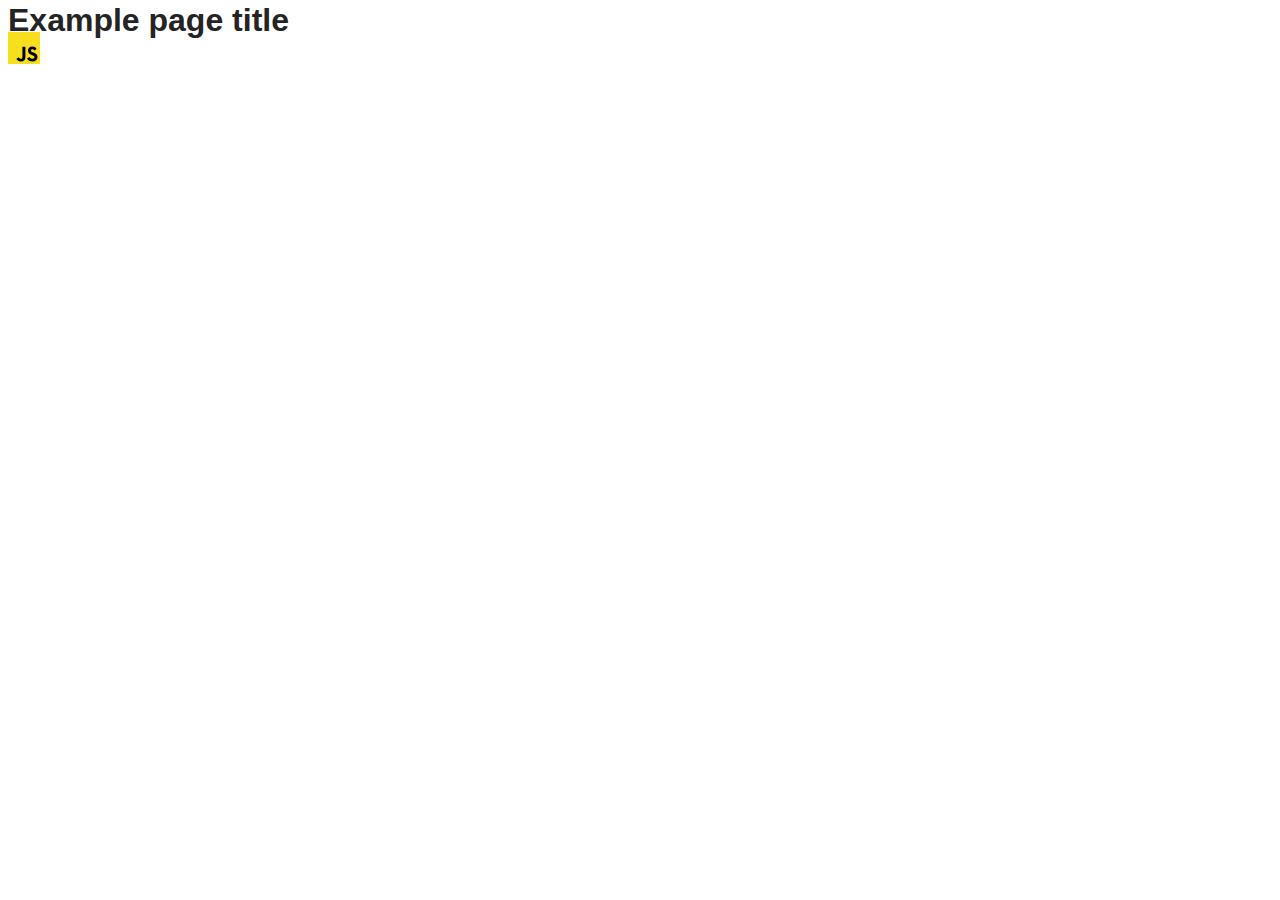
==== src/index.html @ a27c8eba "Initial commit" ====
<!DOCTYPE html>
<html lang="en">
  <head>
    <meta charset="UTF-8" />
    <link rel="icon" type="image/svg+xml" href="/favicon.svg" />
    <meta name="viewport" content="width=device-width, initial-scale=1.0" />
    <title>Vanilla App Template</title>
    <link rel="stylesheet" href="./css/styles.css" />
  </head>
  <body>
    <load ="partials/header.html" />

    <section>
      <h1>Example page title</h1>
      <!-- Path to images as from index.html file -->
      <img src="./img/javascript.svg" alt="" />
    </section>

    <!-- Loads the specified .html file -->
    <load ="partials/vite-promo.html" />

    <script type="module" src="./main.js"></script>
  </body>
</html>
---- src/css/styles.css ----
/**
  |============================
  | include css partials with
  | default @import url()
  |============================
*/
@import url('./reset.css');
@import url('./vite-promo.css');
@import url('./header.css');

:root {
  font-family: Inter, Avenir, Helvetica, Arial, sans-serif;
  font-size: 16px;
  line-height: 24px;
  font-weight: 400;

  color: #242424;
  background-color: rgba(255, 255, 255, 0.87);

  font-synthesis: none;
  text-rendering: optimizeLegibility;
  -webkit-font-smoothing: antialiased;
  -moz-osx-font-smoothing: grayscale;
  -webkit-text-size-adjust: 100%;
}
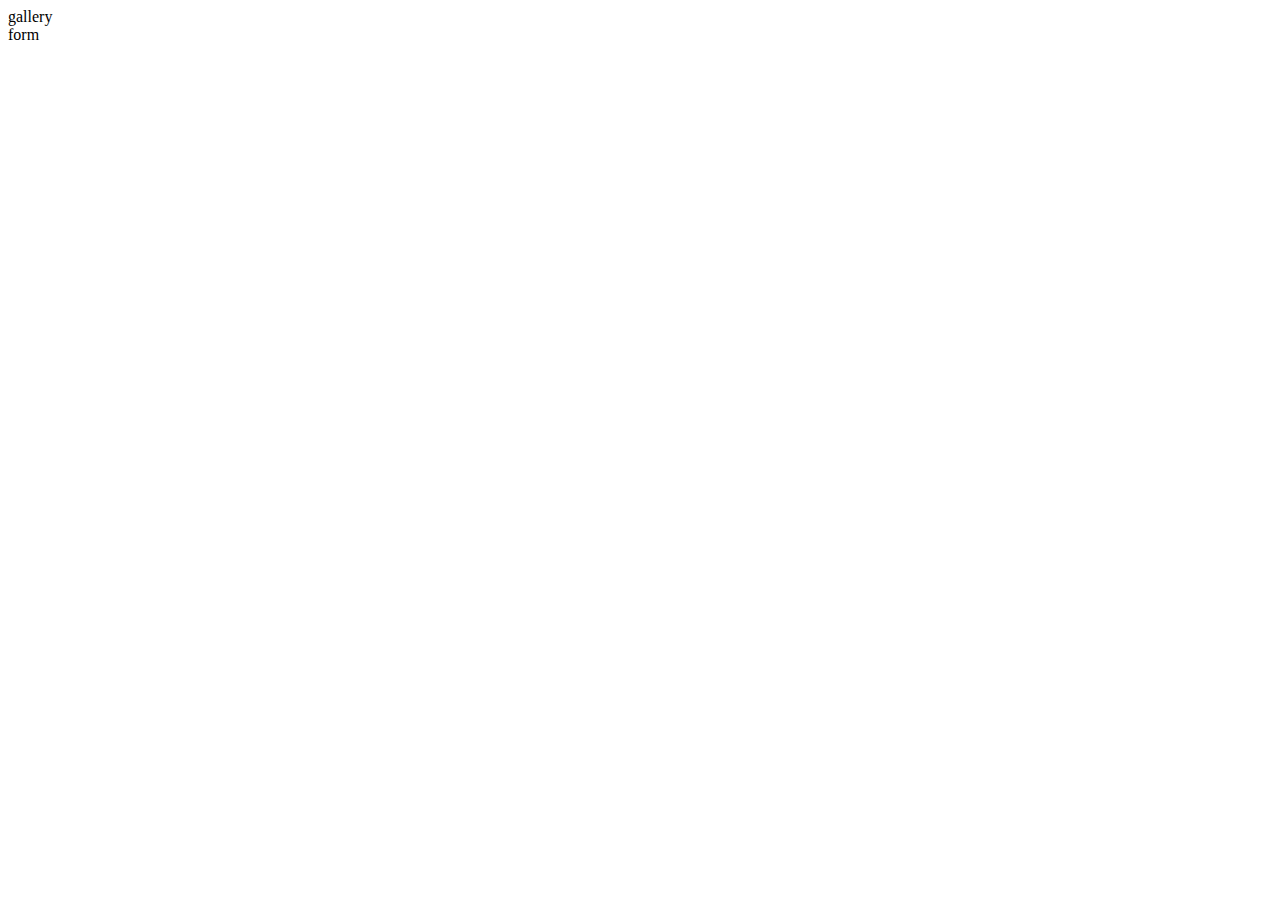
==== commit 392ae295: "Inic" ====
--- a/src/index.html
+++ b/src/index.html
@@ -8,16 +8,14 @@
     <link rel="stylesheet" href="./css/styles.css" />
   </head>
   <body>
-    <load ="partials/header.html" />
 
-    <section>
-      <h1>Example page title</h1>
-      <!-- Path to images as from index.html file -->
-      <img src="./img/javascript.svg" alt="" />
-    </section>
-
-    <!-- Loads the specified .html file -->
-    <load ="partials/vite-promo.html" />
+<nav>
+  <ul>
+    <li><a href="./1-gallery.html">gallery</a></li>
+    <li><a href="./2-form.html">form</a></li>
+  </ul>
+</nav>
+   
 
     <script type="module" src="./main.js"></script>
   </body>
--- a/src/css/styles.css
+++ b/src/css/styles.css
@@ -5,21 +5,3 @@
   |============================
 */
 @import url('./reset.css');
-@import url('./vite-promo.css');
-@import url('./header.css');
-
-:root {
-  font-family: Inter, Avenir, Helvetica, Arial, sans-serif;
-  font-size: 16px;
-  line-height: 24px;
-  font-weight: 400;
-
-  color: #242424;
-  background-color: rgba(255, 255, 255, 0.87);
-
-  font-synthesis: none;
-  text-rendering: optimizeLegibility;
-  -webkit-font-smoothing: antialiased;
-  -moz-osx-font-smoothing: grayscale;
-  -webkit-text-size-adjust: 100%;
-}
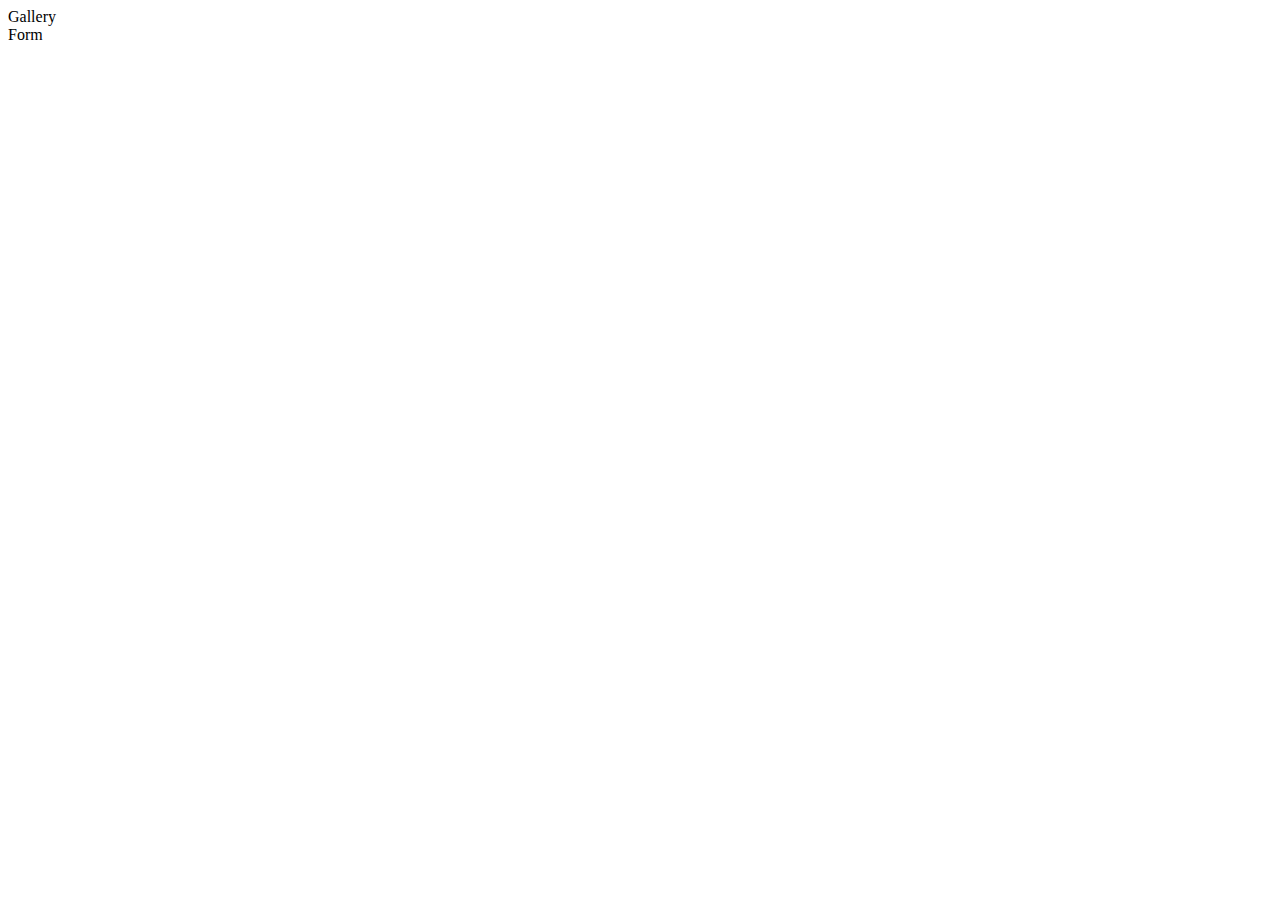
==== commit 24e482ca: "1" ====
--- a/src/index.html
+++ b/src/index.html
@@ -8,14 +8,14 @@
     <link rel="stylesheet" href="./css/styles.css" />
   </head>
   <body>
-
+<header>
 <nav>
   <ul>
-    <li><a href="./1-gallery.html">gallery</a></li>
-    <li><a href="./2-form.html">form</a></li>
+    <li><a href="./1-gallery.html">Gallery</a></li>
+    <li><a href="./2-form.html">Form</a></li>
   </ul>
 </nav>
-   
+</header>
 
     <script type="module" src="./main.js"></script>
   </body>
--- a/src/css/styles.css
+++ b/src/css/styles.css
@@ -1,7 +1,149 @@
-/**
-  |============================
-  | include css partials with
-  | default @import url()
-  |============================
-*/
 @import url('./reset.css');
+
+/*Galerry*/
+
+.gallery {
+  display: flex;
+  flex-wrap: wrap;
+  list-style: none;
+  padding: 0;
+  list-style: none;
+  width: 1128px;
+  gap: 24px;
+  margin-top: 24px;
+  margin-bottom: 24px;
+  justify-content: center;
+  align-items: center;
+}
+
+.gallery-link {
+  text-decoration: none;
+}
+
+.gallery-image {
+  display: block;
+  width: 360px;
+  height: 240px;
+  border-radius: 5px;
+  transition: opacity 0.1s ease, visibility 0.2s ease;
+}
+
+.modal {
+  top: 0;
+  left: 0;
+  width: 100%;
+  height: 100%;
+  z-index: 10000;
+}
+
+.modal-overlay {
+  position: fixed;
+  top: 0;
+  left: 0;
+  width: 100%;
+  height: 100%;
+  background-color: rgba(0, 0, 0, 0.5);
+  z-index: 999;
+}
+
+/*End Galerry*/
+
+/*Form*/
+:root {
+  --font-family: 'Montserrat', sans-serif;
+}
+
+.feedback-form {
+  display: flex;
+  flex-direction: column;
+  border-radius: 8px;
+  padding: 24px;
+  width: 408px;
+  height: 296px;
+  margin: auto;
+  gap: 8px;
+  border: 1px solid grey;
+  position: relative;
+  background: #fff;
+}
+
+input {
+  width: 360px;
+  height: 40px;
+  border: 1px solid #808080;
+  border-radius: 4px;
+  transition: border-color 200ms ease-in-out;
+}
+
+textarea {
+  width: 360px;
+  height: 80px;
+  border: 1px solid #808080;
+  border-radius: 4px;
+  transition: border-color 200ms ease-in-out;
+  display: block;
+}
+
+input:hover,
+textarea:hover {
+  border-color: #000000;
+}
+
+button {
+  border-radius: 8px;
+  margin-top:16px;
+  width: 95px;
+  height: 40px;
+  font-weight: 500;
+  line-height: 150%;
+  letter-spacing: 0.04em;
+  color: #fff;
+  background-color: #4e75ff;
+  display: block;
+  border-color: lightblue;
+}
+
+button:hover,
+button:focus {
+  background-color: #6c8cff;
+}
+
+/* .msg-box {
+  position: absolute;
+  color: red;
+  padding: 2px 4px;
+  left: calc(50% - (283px / 2));
+  bottom: -12px;
+  border-radius: 5px;
+  font-size: 14px;
+  background-color: lightgray;
+  transition: opacity 250ms ease-in-out;
+  opacity: 1;
+} */
+
+/* .visually-hidden {
+  opacity: 0;
+  pointer-events: none;
+}
+
+#overlay {
+  background: #2e2f42;
+}
+
+#close {
+  color: #ffffff;
+}
+#counter {
+  color: #ffffff;
+}
+
+#buttonNext {
+  color: #ffffff;
+}
+#buttonPrev {
+  color: #ffffff;
+}
+
+#iframe {
+  background: #ffffff;
+} */
